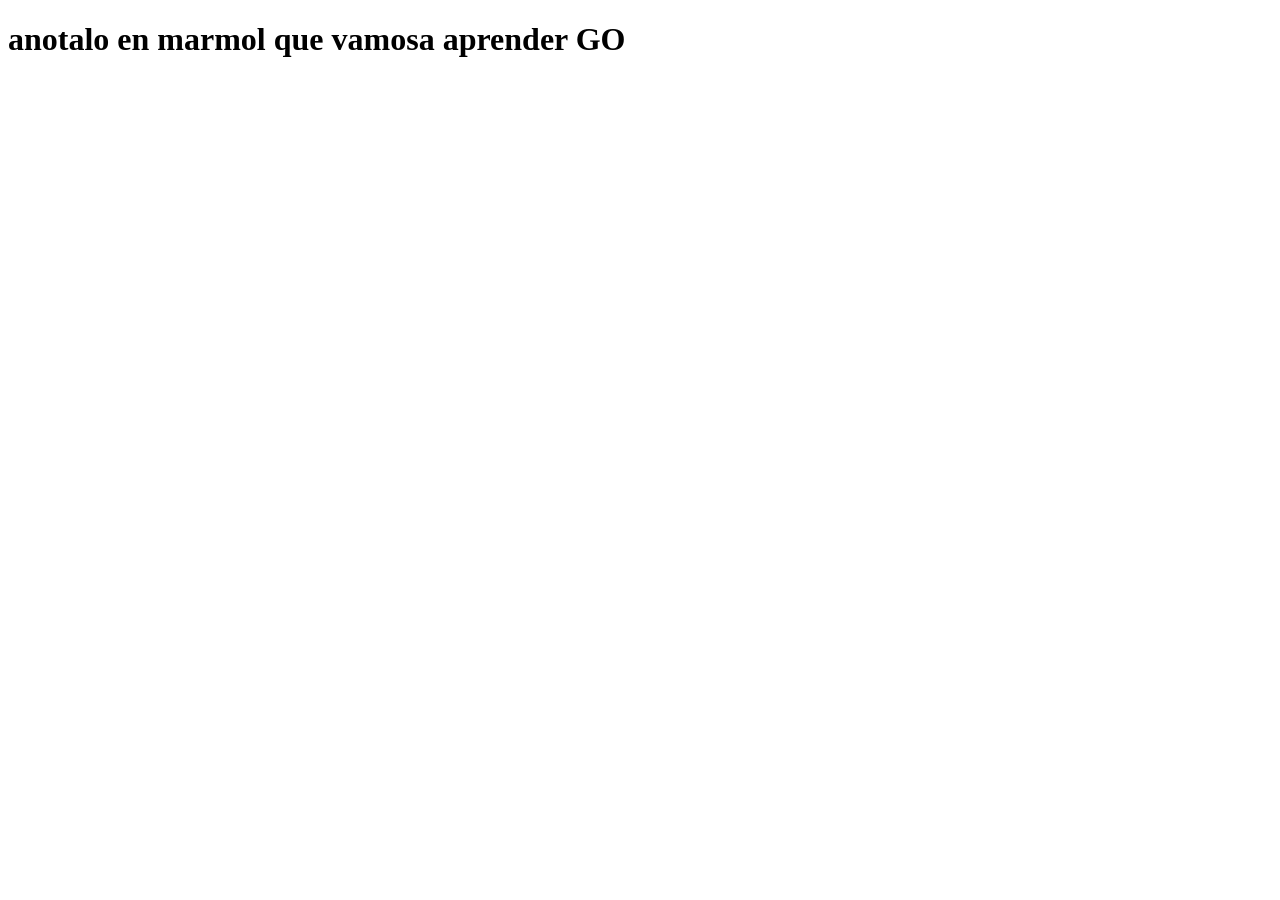
==== html/index.html @ 07d2aeff "guardado en carpetas" ====
<!DOCTYPE html>
<html lang="en">
<head>
    <meta charset="UTF-8">
    <meta http-equiv="X-UA-Compatible" content="IE=edge">
    <meta name="viewport" content="width=device-width, initial-scale=1.0">
    <title>Document</title>
    <link rel="stylesheet" href="estilos.css" type="text/css">
</head>
<body>
    <h1>anotalo en marmol que vamosa aprender GO</h1>
</body>
</html>
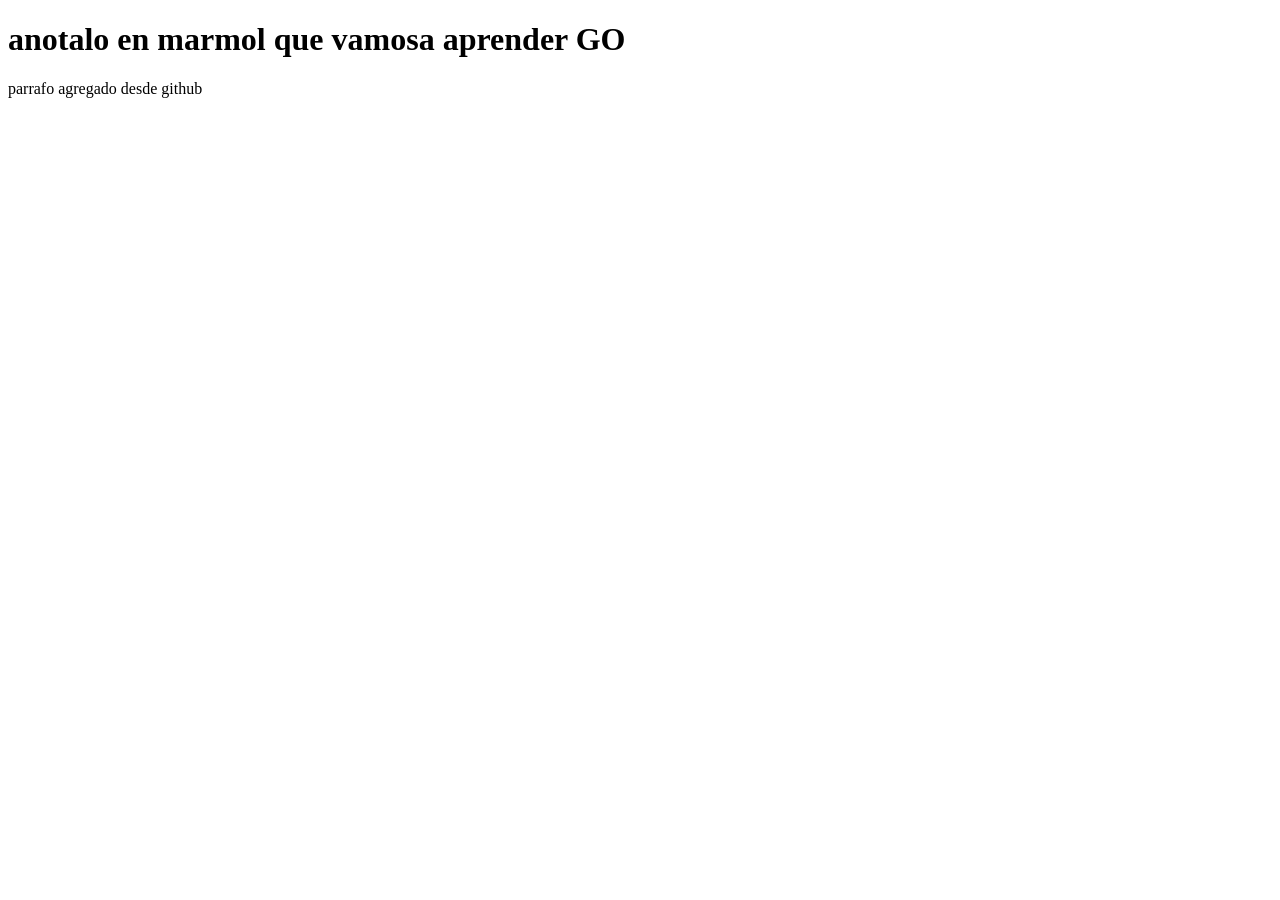
==== commit 5fa81689: "Update index.html" ====
--- a/html/index.html
+++ b/html/index.html
@@ -9,5 +9,6 @@
 </head>
 <body>
     <h1>anotalo en marmol que vamosa aprender GO</h1>
+    <p>parrafo agregado desde github<p>
 </body>
-</html>+</html>
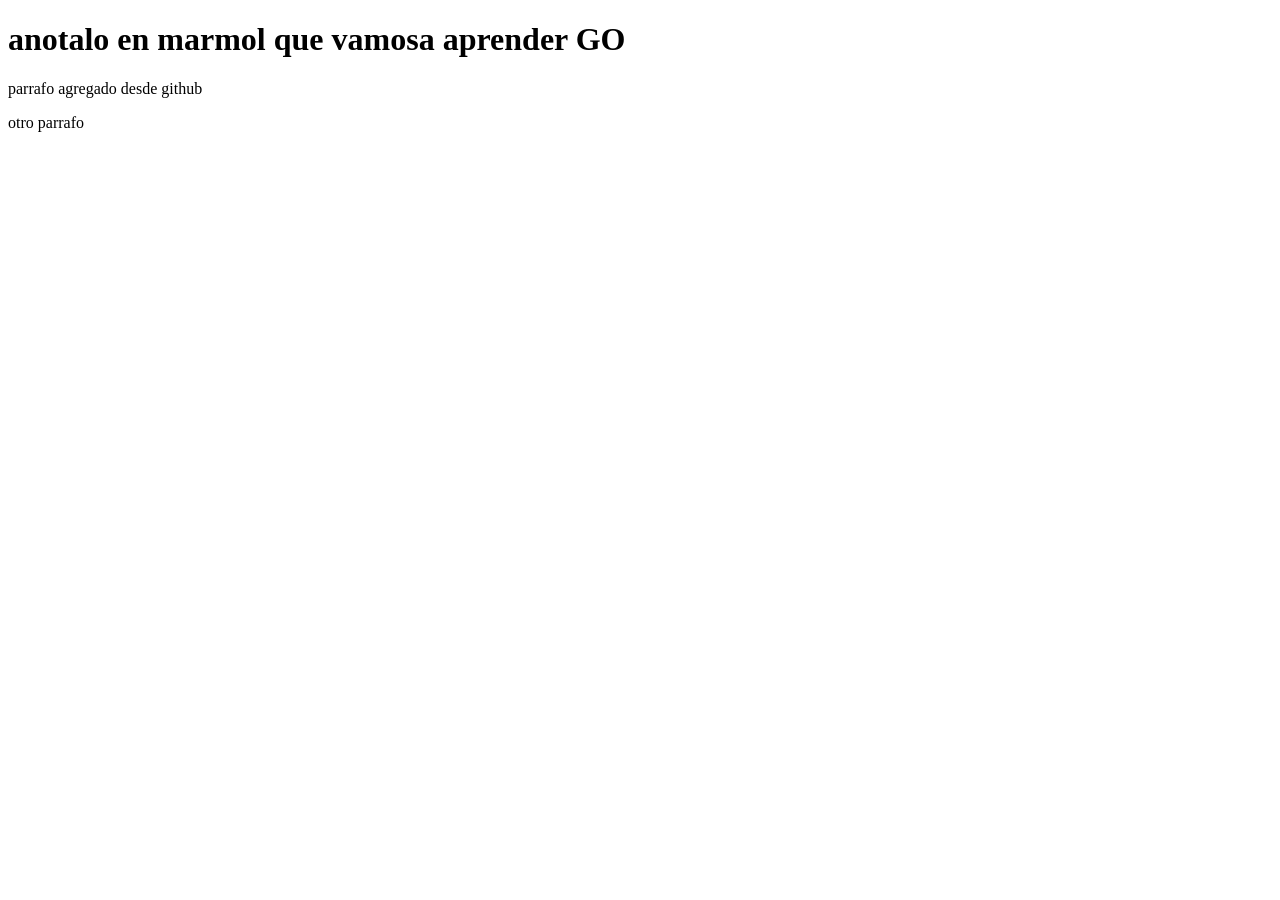
==== commit 172a6ada: "Update index.html" ====
--- a/html/index.html
+++ b/html/index.html
@@ -10,5 +10,6 @@
 <body>
     <h1>anotalo en marmol que vamosa aprender GO</h1>
     <p>parrafo agregado desde github<p>
+    <p>otro parrafo<p>
 </body>
 </html>
